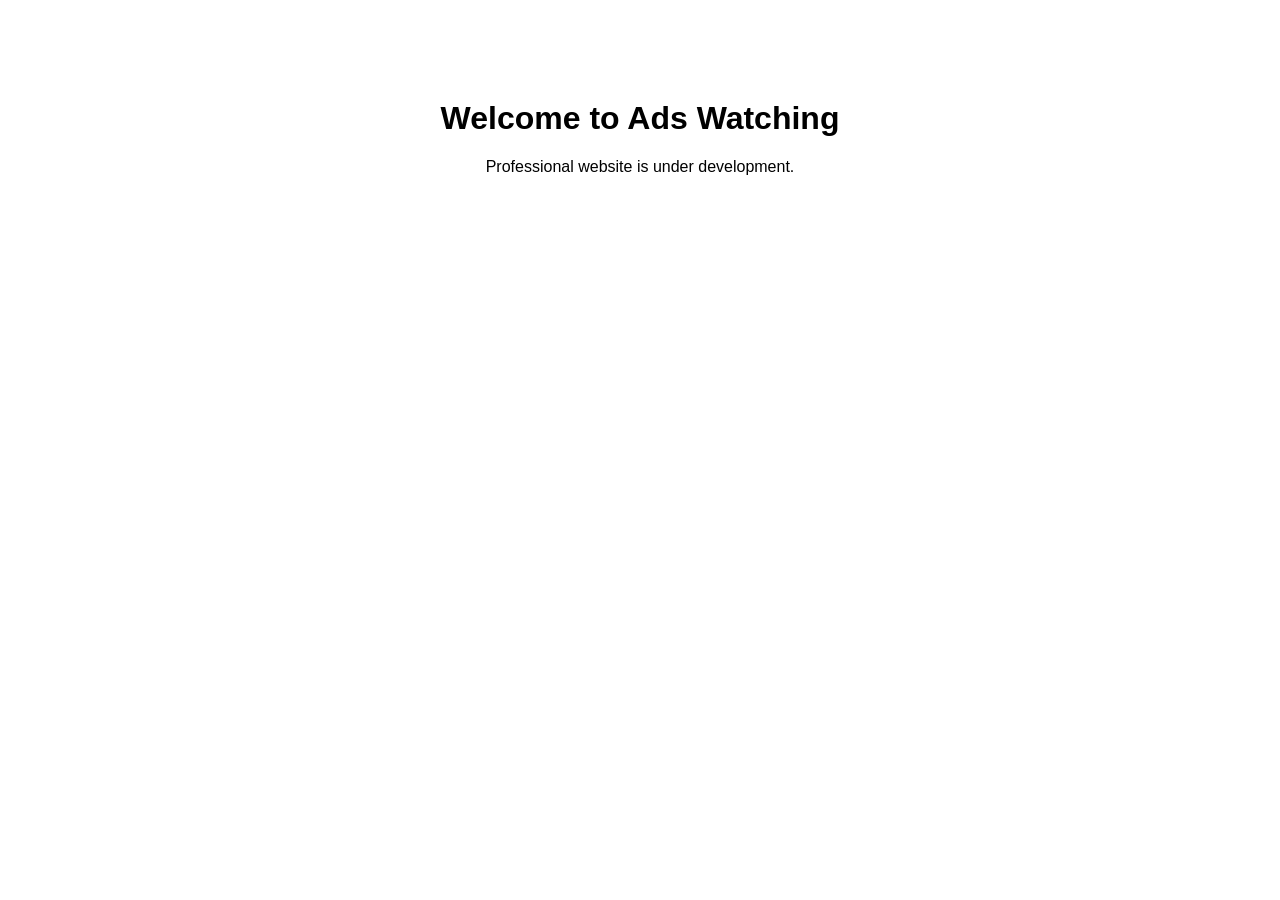
==== index.html @ 1be8c7ea "Create index.html" ====
<!DOCTYPE html>
<html>
<head>
  <title>Ads Watching</title>
  <meta charset="UTF-8">
  <meta name="viewport" content="width=device-width, initial-scale=1.0">
</head>
<body style="font-family:Arial;text-align:center;margin-top:100px;">
  <h1>Welcome to Ads Watching</h1>
  <p>Professional website is under development.</p>
</body>
</html>
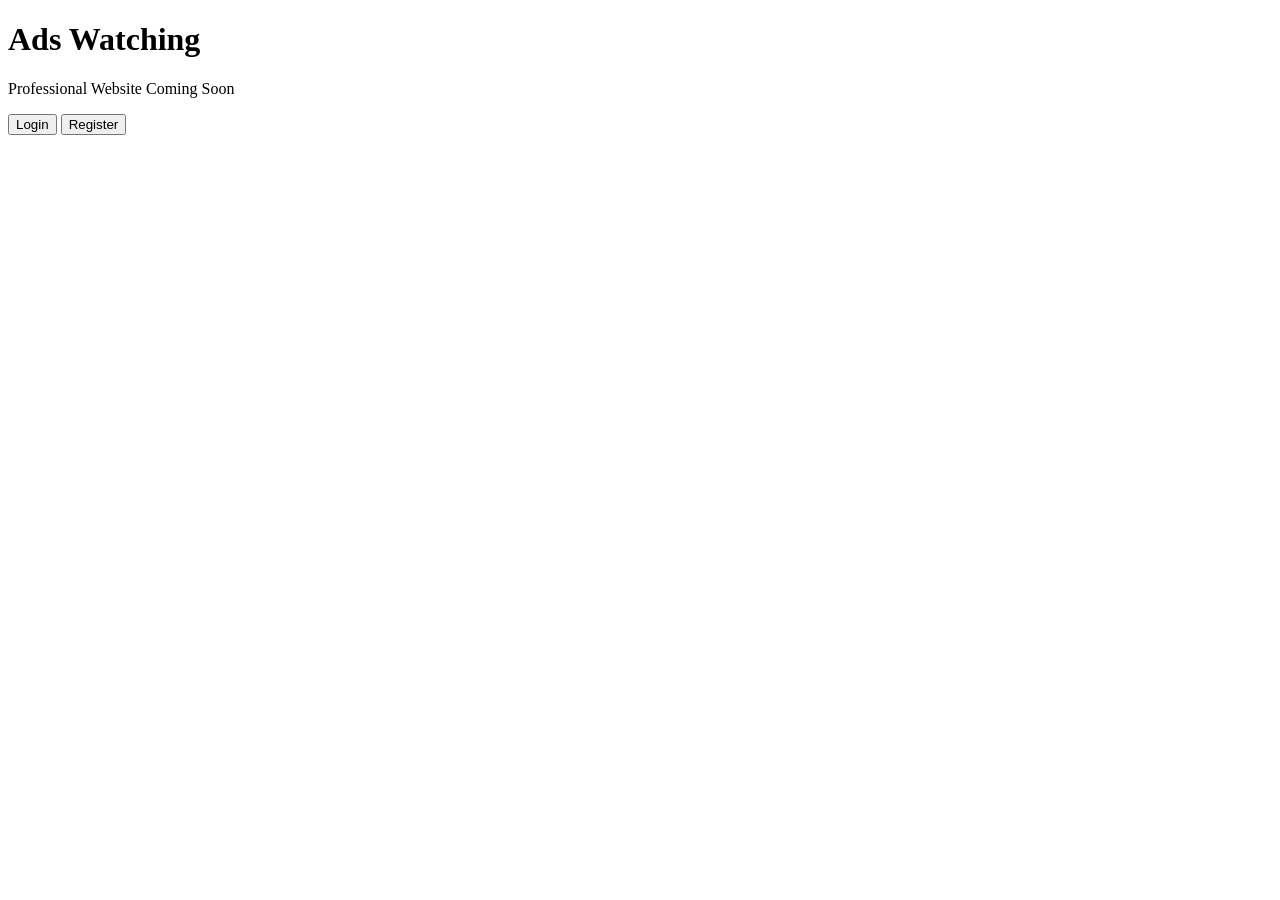
==== commit 31540df0: "Update index.html" ====
--- a/index.html
+++ b/index.html
@@ -1,12 +1,23 @@
 <!DOCTYPE html>
-<html>
+<html lang="en">
 <head>
-  <title>Ads Watching</title>
-  <meta charset="UTF-8">
-  <meta name="viewport" content="width=device-width, initial-scale=1.0">
+    <meta charset="UTF-8">
+    <meta name="viewport" content="width=device-width, initial-scale=1.0">
+    <title>Ads Watching</title>
+
+    <link rel="stylesheet" href="style.css">
 </head>
-<body style="font-family:Arial;text-align:center;margin-top:100px;">
-  <h1>Welcome to Ads Watching</h1>
-  <p>Professional website is under development.</p>
+
+<body>
+
+<h1>Ads Watching</h1>
+
+<p>Professional Website Coming Soon</p>
+
+<button>Login</button>
+<button>Register</button>
+
+<script src="script.js"></script>
+
 </body>
 </html>
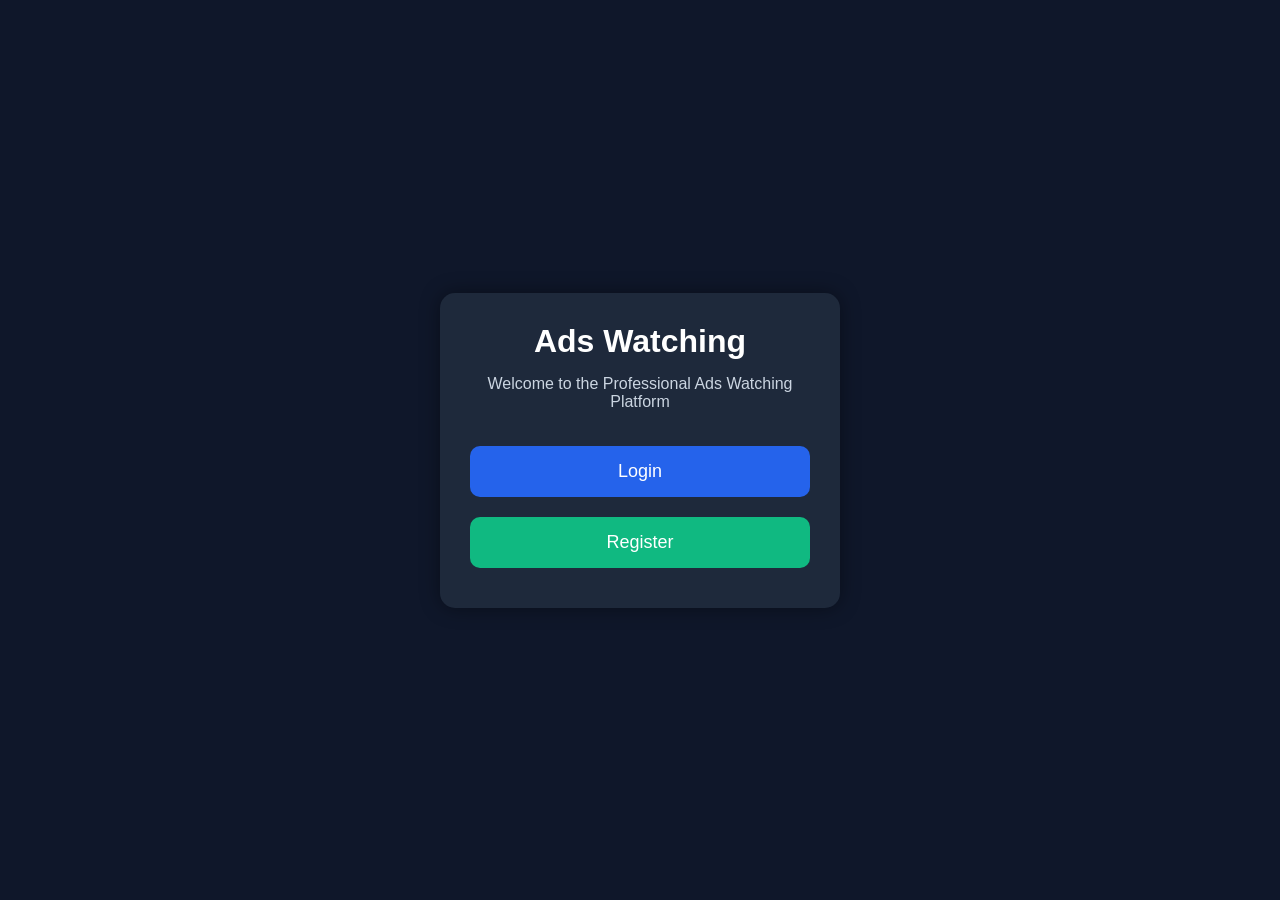
==== commit e3bdbe7c: "Update index.html" ====
--- a/index.html
+++ b/index.html
@@ -1,21 +1,20 @@
 <!DOCTYPE html>
 <html lang="en">
 <head>
-    <meta charset="UTF-8">
-    <meta name="viewport" content="width=device-width, initial-scale=1.0">
-    <title>Ads Watching</title>
-
-    <link rel="stylesheet" href="style.css">
+  <meta charset="UTF-8">
+  <meta name="viewport" content="width=device-width, initial-scale=1.0">
+  <title>Ads Watching</title>
+  <link rel="stylesheet" href="style.css">
 </head>
-
 <body>
 
-<h1>Ads Watching</h1>
+<div class="container">
+  <h1>Ads Watching</h1>
+  <p>Welcome to the Professional Ads Watching Platform</p>
 
-<p>Professional Website Coming Soon</p>
-
-<button>Login</button>
-<button>Register</button>
+  <button class="login" onclick="login()">Login</button>
+  <button class="register" onclick="register()">Register</button>
+</div>
 
 <script src="script.js"></script>
 
--- a/style.css
+++ b/style.css
@@ -0,0 +1,54 @@
+*{
+    margin:0;
+    padding:0;
+    box-sizing:border-box;
+    font-family:Arial,sans-serif;
+}
+
+body{
+    background:#0f172a;
+    color:white;
+    display:flex;
+    justify-content:center;
+    align-items:center;
+    height:100vh;
+}
+
+.container{
+    width:90%;
+    max-width:400px;
+    background:#1e293b;
+    padding:30px;
+    border-radius:15px;
+    text-align:center;
+    box-shadow:0 0 20px rgba(0,0,0,.4);
+}
+
+h1{
+    margin-bottom:15px;
+}
+
+p{
+    color:#cbd5e1;
+    margin-bottom:25px;
+}
+
+button{
+    width:100%;
+    padding:15px;
+    border:none;
+    border-radius:10px;
+    margin:10px 0;
+    font-size:18px;
+    cursor:pointer;
+}
+
+.login{
+    background:#2563eb;
+    color:#fff;
+}
+
+.register{
+    background:#10b981;
+    color:#fff;
+}
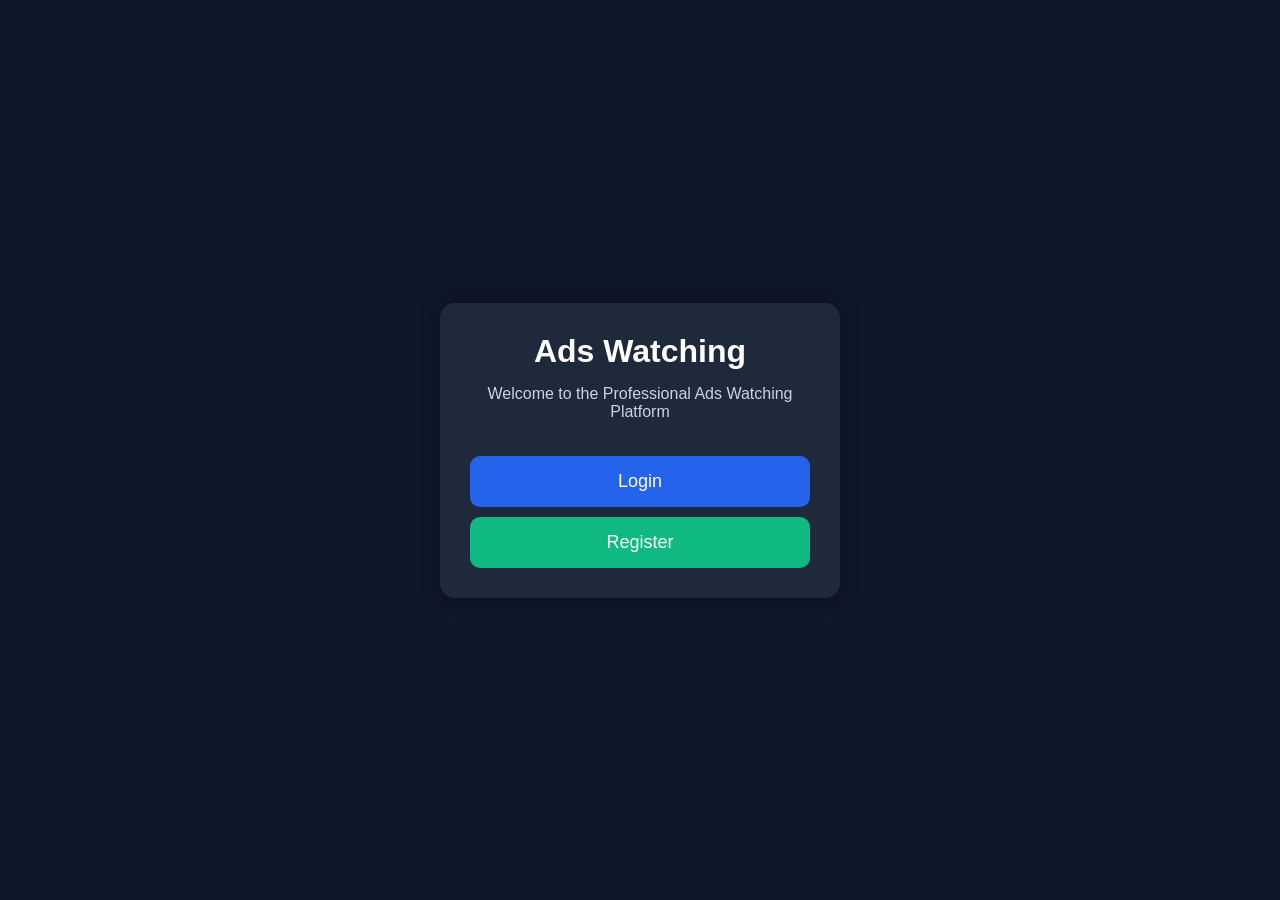
==== commit 42e63ffb: "Update index.html" ====
--- a/index.html
+++ b/index.html
@@ -12,8 +12,9 @@
   <h1>Ads Watching</h1>
   <p>Welcome to the Professional Ads Watching Platform</p>
 
-  <button class="login" onclick="login()">Login</button>
-  <button class="register" onclick="register()">Register</button>
+  <button class="login" onclick="window.location.href='login.html'">Login</button>
+
+<button class="register" onclick="window.location.href='register.html'">Register</button>
 </div>
 
 <script src="script.js"></script>
--- a/style.css
+++ b/style.css
@@ -1,54 +1,54 @@
 *{
-    margin:0;
-    padding:0;
-    box-sizing:border-box;
-    font-family:Arial,sans-serif;
+margin:0;
+padding:0;
+box-sizing:border-box;
+font-family:Arial,sans-serif;
 }
 
 body{
-    background:#0f172a;
-    color:white;
-    display:flex;
-    justify-content:center;
-    align-items:center;
-    height:100vh;
+background:#0f172a;
+display:flex;
+justify-content:center;
+align-items:center;
+height:100vh;
 }
 
 .container{
-    width:90%;
-    max-width:400px;
-    background:#1e293b;
-    padding:30px;
-    border-radius:15px;
-    text-align:center;
-    box-shadow:0 0 20px rgba(0,0,0,.4);
+width:90%;
+max-width:400px;
+background:#1e293b;
+padding:30px;
+border-radius:15px;
+text-align:center;
+box-shadow:0 0 20px rgba(0,0,0,.4);
 }
 
 h1{
-    margin-bottom:15px;
+color:#fff;
+margin-bottom:15px;
 }
 
 p{
-    color:#cbd5e1;
-    margin-bottom:25px;
+color:#cbd5e1;
+margin-bottom:25px;
 }
 
 button{
-    width:100%;
-    padding:15px;
-    border:none;
-    border-radius:10px;
-    margin:10px 0;
-    font-size:18px;
-    cursor:pointer;
+width:100%;
+padding:15px;
+margin-top:10px;
+border:none;
+border-radius:10px;
+font-size:18px;
+cursor:pointer;
 }
 
 .login{
-    background:#2563eb;
-    color:#fff;
+background:#2563eb;
+color:#fff;
 }
 
 .register{
-    background:#10b981;
-    color:#fff;
+background:#10b981;
+color:#fff;
 }
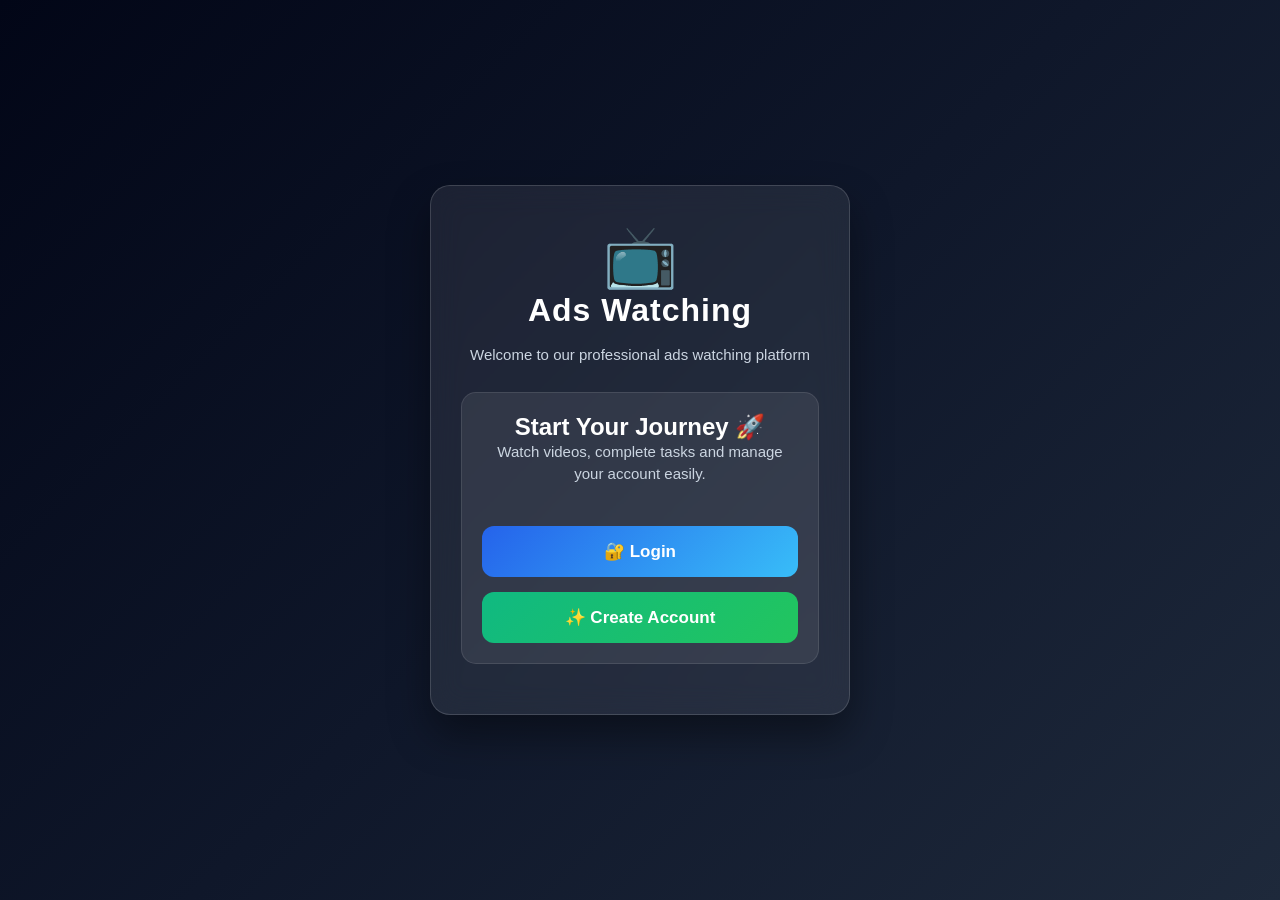
==== commit 54c5b6a2: "Update index.html" ====
--- a/index.html
+++ b/index.html
@@ -1,23 +1,72 @@
 <!DOCTYPE html>
 <html lang="en">
+
 <head>
-  <meta charset="UTF-8">
-  <meta name="viewport" content="width=device-width, initial-scale=1.0">
-  <title>Ads Watching</title>
-  <link rel="stylesheet" href="style.css">
+
+<meta charset="UTF-8">
+<meta name="viewport" content="width=device-width, initial-scale=1.0">
+
+<title>Ads Watching Platform</title>
+
+<link rel="stylesheet" href="style.css">
+
 </head>
+
+
 <body>
 
+
 <div class="container">
-  <h1>Ads Watching</h1>
-  <p>Welcome to the Professional Ads Watching Platform</p>
 
-  <button class="login" onclick="window.location.href='login.html'">Login</button>
 
-<button class="register" onclick="window.location.href='register.html'">Register</button>
+    <div class="profile-box">
+
+        <div style="font-size:60px;">
+            📺
+        </div>
+
+        <h1>
+            Ads Watching
+        </h1>
+
+        <p>
+            Welcome to our professional ads watching platform
+        </p>
+
+    </div>
+
+
+
+    <div class="card">
+
+        <h2>
+            Start Your Journey 🚀
+        </h2>
+
+        <p>
+            Watch videos, complete tasks and manage your account easily.
+        </p>
+
+
+        <button class="login" onclick="window.location.href='login.html'">
+            🔐 Login
+        </button>
+
+
+        <button class="register" onclick="window.location.href='register.html'">
+            ✨ Create Account
+        </button>
+
+
+    </div>
+
+
 </div>
+
 
 <script src="script.js"></script>
 
+
 </body>
+
 </html>
--- a/style.css
+++ b/style.css
@@ -1,54 +1,198 @@
 *{
-margin:0;
-padding:0;
-box-sizing:border-box;
-font-family:Arial,sans-serif;
+    margin:0;
+    padding:0;
+    box-sizing:border-box;
+    font-family:'Segoe UI',Arial,sans-serif;
 }
 
 body{
-background:#0f172a;
-display:flex;
-justify-content:center;
-align-items:center;
-height:100vh;
+    background:linear-gradient(135deg,#020617,#0f172a,#1e293b);
+    min-height:100vh;
+    display:flex;
+    justify-content:center;
+    align-items:center;
+    color:white;
 }
 
+
+/* Main Card */
 .container{
-width:90%;
-max-width:400px;
-background:#1e293b;
-padding:30px;
-border-radius:15px;
-text-align:center;
-box-shadow:0 0 20px rgba(0,0,0,.4);
+    width:90%;
+    max-width:420px;
+    background:rgba(255,255,255,0.08);
+    backdrop-filter:blur(15px);
+    padding:35px 30px;
+    border-radius:20px;
+    text-align:center;
+    border:1px solid rgba(255,255,255,0.15);
+    box-shadow:0 20px 40px rgba(0,0,0,0.4);
+    animation:fadeIn .6s ease;
 }
 
+
 h1{
-color:#fff;
-margin-bottom:15px;
+    color:#fff;
+    font-size:32px;
+    margin-bottom:15px;
+    letter-spacing:1px;
 }
 
+
 p{
-color:#cbd5e1;
-margin-bottom:25px;
+    color:#cbd5e1;
+    font-size:15px;
+    line-height:1.5;
+    margin-bottom:25px;
 }
 
+
+/* Buttons */
 button{
-width:100%;
-padding:15px;
-margin-top:10px;
-border:none;
-border-radius:10px;
-font-size:18px;
-cursor:pointer;
+    width:100%;
+    padding:15px;
+    margin-top:15px;
+    border:none;
+    border-radius:12px;
+    font-size:17px;
+    font-weight:600;
+    cursor:pointer;
+    transition:.3s;
 }
 
-.login{
-background:#2563eb;
-color:#fff;
+
+button:hover{
+    transform:translateY(-3px);
+    box-shadow:0 10px 20px rgba(0,0,0,.3);
 }
 
+
+/* Login Button */
+.login{
+    background:linear-gradient(135deg,#2563eb,#38bdf8);
+    color:white;
+}
+
+
+/* Register Button */
 .register{
-background:#10b981;
-color:#fff;
+    background:linear-gradient(135deg,#10b981,#22c55e);
+    color:white;
 }
+
+
+/* Inputs (Login/Register pages ke liye) */
+input{
+    width:100%;
+    padding:14px;
+    margin:10px 0;
+    border-radius:10px;
+    border:none;
+    outline:none;
+    background:rgba(255,255,255,.1);
+    color:white;
+    font-size:16px;
+}
+
+
+input::placeholder{
+    color:#cbd5e1;
+}
+
+
+/* Cards */
+.card{
+    background:rgba(255,255,255,.08);
+    padding:20px;
+    border-radius:15px;
+    margin:15px 0;
+    border:1px solid rgba(255,255,255,.1);
+}
+
+
+/* Animation */
+@keyframes fadeIn{
+    from{
+        opacity:0;
+        transform:translateY(20px);
+    }
+    to{
+        opacity:1;
+        transform:translateY(0);
+    }
+}
+
+
+/* Mobile Responsive */
+@media(max-width:500px){
+
+    .container{
+        padding:25px 20px;
+    }
+
+    h1{
+        font-size:26px;
+    }
+
+    button{
+        font-size:16px;
+    }
+
+}
+/* Dashboard Profile */
+.profile-box{
+    text-align:center;
+    margin-bottom:25px;
+}
+
+.profile-img{
+    width:95px;
+    height:95px;
+    border-radius:50%;
+    border:4px solid #22c55e;
+    box-shadow:0 0 20px rgba(34,197,94,.5);
+}
+
+.profile-box h2{
+    margin-top:12px;
+    color:white;
+}
+
+.profile-box p{
+    margin-top:5px;
+}
+
+
+/* Balance Card */
+.balance-card{
+    background:linear-gradient(135deg,#22c55e,#16a34a);
+    color:white;
+    text-align:center;
+    box-shadow:0 10px 25px rgba(34,197,94,.3);
+}
+
+.balance-card h1{
+    font-size:38px;
+    margin:10px 0;
+}
+
+.balance-card p,
+.balance-card span{
+    color:white;
+}
+
+
+/* Quick Action Card */
+.card h3{
+    color:white;
+    margin-bottom:15px;
+}
+
+
+/* Button Animation */
+button{
+    transition:.3s ease;
+}
+
+button:active{
+    transform:scale(.96);
+}
